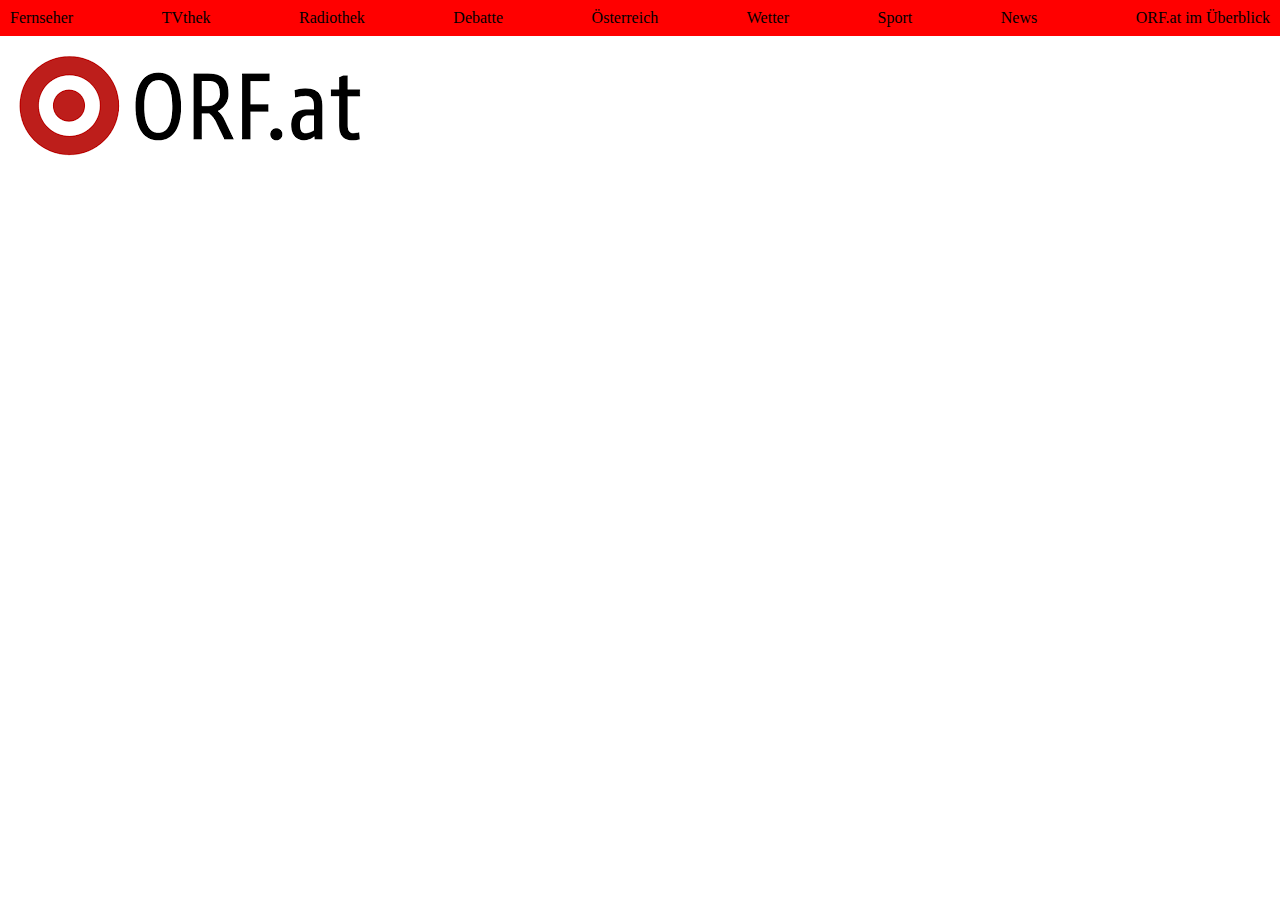
==== orf/index.html @ 03894ccd "started orf" ====
<!DOCTYPE html>
<html lang="en">

<head>
    <meta charset="UTF-8">
    <meta http-equiv="X-UA-Compatible" content="IE=edge">
    <meta name="viewport" content="width=device-width, initial-scale=1.0" <link rel="stylesheet" href="reset.css">
    <link rel="stylesheet" href="style.css">
    <link rel="stylesheet" href="reset.css">
    <title>Document</title>
</head>

<body>
    <div class="menue1">
        <div class="container ">Fernseher</div>
        <div class="container ">TVthek</div>
        <div class="container ">Radiothek</div>
        <div class="container ">Debatte</div>
        <div class="container ">Österreich</div>
        <div class="container ">Wetter</div>
        <div class="container ">Sport</div>
        <div class="container ">News</div>
        <div class="containerrechts">ORF.at im Überblick</div>
    </div>
    <div class="picture">
    </div>
</body>

</html>
---- orf/style.css ----
.menue1 {
    background-color: red;
    display: flex;
    justify-content: space-between;
}

.container {
    margin: 10px;
}

.containerrechts {
    margin: 10px;
    margin-left: 20px;
}

.picture {
    background-image: url("Download.png");
    height: 150px;
    width: 380px;
}
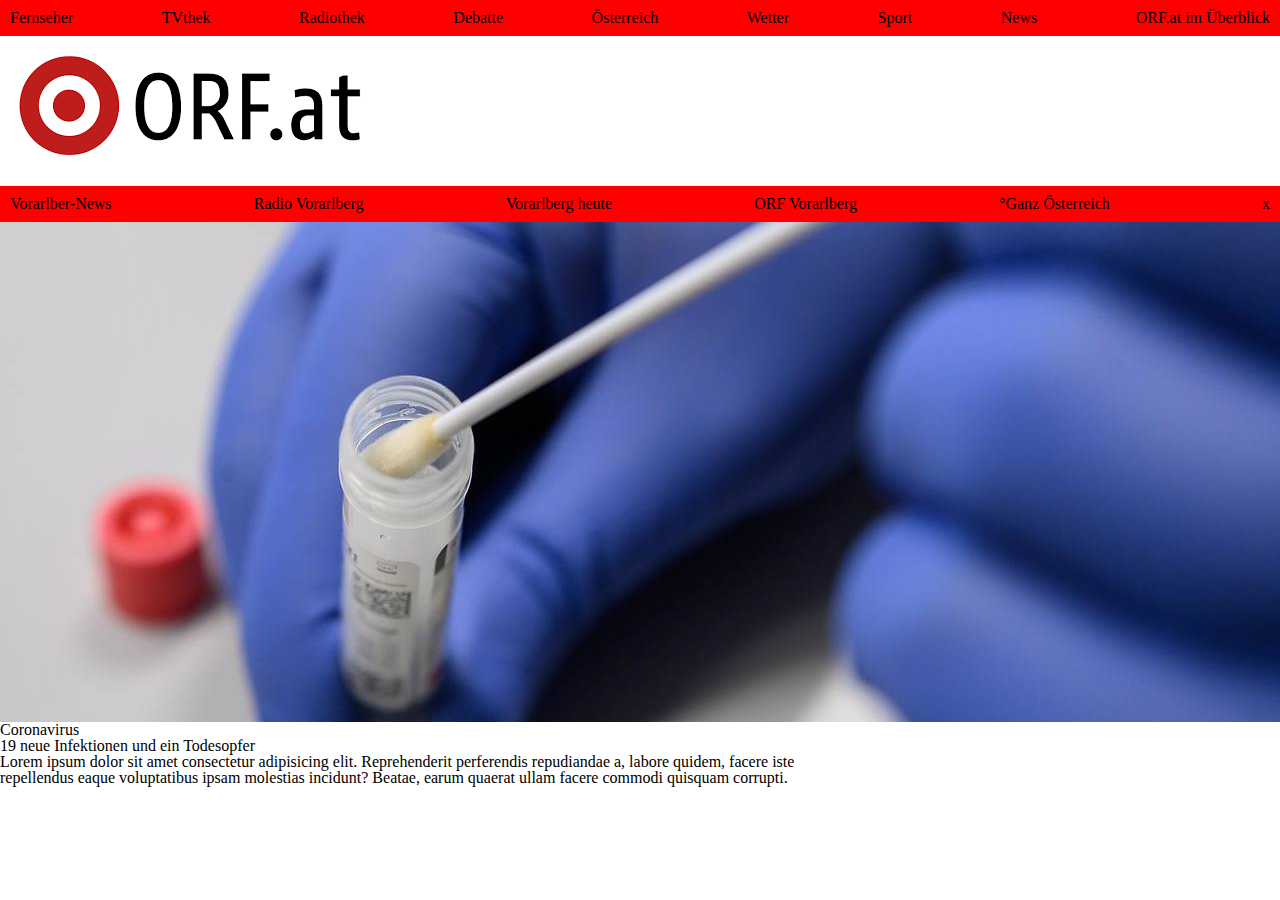
==== commit 51cae8c3: "worked on orf" ====
--- a/orf/index.html
+++ b/orf/index.html
@@ -11,19 +11,46 @@
 </head>
 
 <body>
-    <div class="menue1">
-        <div class="container ">Fernseher</div>
-        <div class="container ">TVthek</div>
-        <div class="container ">Radiothek</div>
-        <div class="container ">Debatte</div>
-        <div class="container ">Österreich</div>
-        <div class="container ">Wetter</div>
-        <div class="container ">Sport</div>
-        <div class="container ">News</div>
-        <div class="containerrechts">ORF.at im Überblick</div>
+    <div class="wrapper">
+        <div class="menue1">
+            <div class="container">Fernseher</div>
+            <div class="container">TVthek</div>
+            <div class="container">Radiothek</div>
+            <div class="container">Debatte</div>
+            <div class="container">Österreich</div>
+            <div class="container">Wetter</div>
+            <div class="container">Sport</div>
+            <div class="container">News</div>
+            <div class="containerrechts">ORF.at im Überblick</div>
+        </div>
+
+        <div class="picture"></div>
+
+        <div class="menue2">
+            <div class="container1">Vorarlber-News</div>
+            <div class="container1">Radio Vorarlberg</div>
+            <div class="container1">Vorarlberg heute</div>
+            <div class="container1">ORF Vorarlberg</div>
+            <div class="container1">°Ganz Österreich</div>
+            <div class="containerrechts1">x</div>
+        </div>
+
+        <div class="picture1"></div>
+
+        <div class="menue3">
+            <div class="center">
+                <div class="top">Coronavirus</div>
+                <div class="middle">
+                    <h1>19 neue Infektionen und ein Todesopfer</h1>
+                </div>
+                <div class="bottom">Lorem ipsum dolor sit amet consectetur adipisicing elit. Reprehenderit perferendis
+                    repudiandae a, labore quidem, facere iste repellendus eaque voluptatibus ipsam molestias incidunt?
+                    Beatae, earum quaerat ullam facere commodi quisquam corrupti.</div>
+            </div>
+        </div>
+
     </div>
-    <div class="picture">
-    </div>
+    
 </body>
 
 </html>--- a/orf/style.css
+++ b/orf/style.css
@@ -1,7 +1,12 @@
+.wrapper{
+    width: 1280px;
+}
 .menue1 {
+   
     background-color: red;
     display: flex;
     justify-content: space-between;
+    
 }
 
 .container {
@@ -17,4 +22,38 @@
     background-image: url("Download.png");
     height: 150px;
     width: 380px;
+}
+
+.menue2 {
+   
+    background-color: red;
+    display: flex;
+    justify-content: space-between;
+}
+
+.container1 {
+    margin: 10px;
+}
+
+.containerrechts1 {
+    margin: 10px;
+    margin-left: 20px;
+}
+
+.picture1 {
+    background-image: url("orf_b1.jpg");
+    height: 500px;
+   
+}
+
+.menue3 {
+    position: relative;
+   justify-content: center;
+}
+
+.center {
+    background-color: white;
+    
+    width: 800px;
+    top: -50px
 }